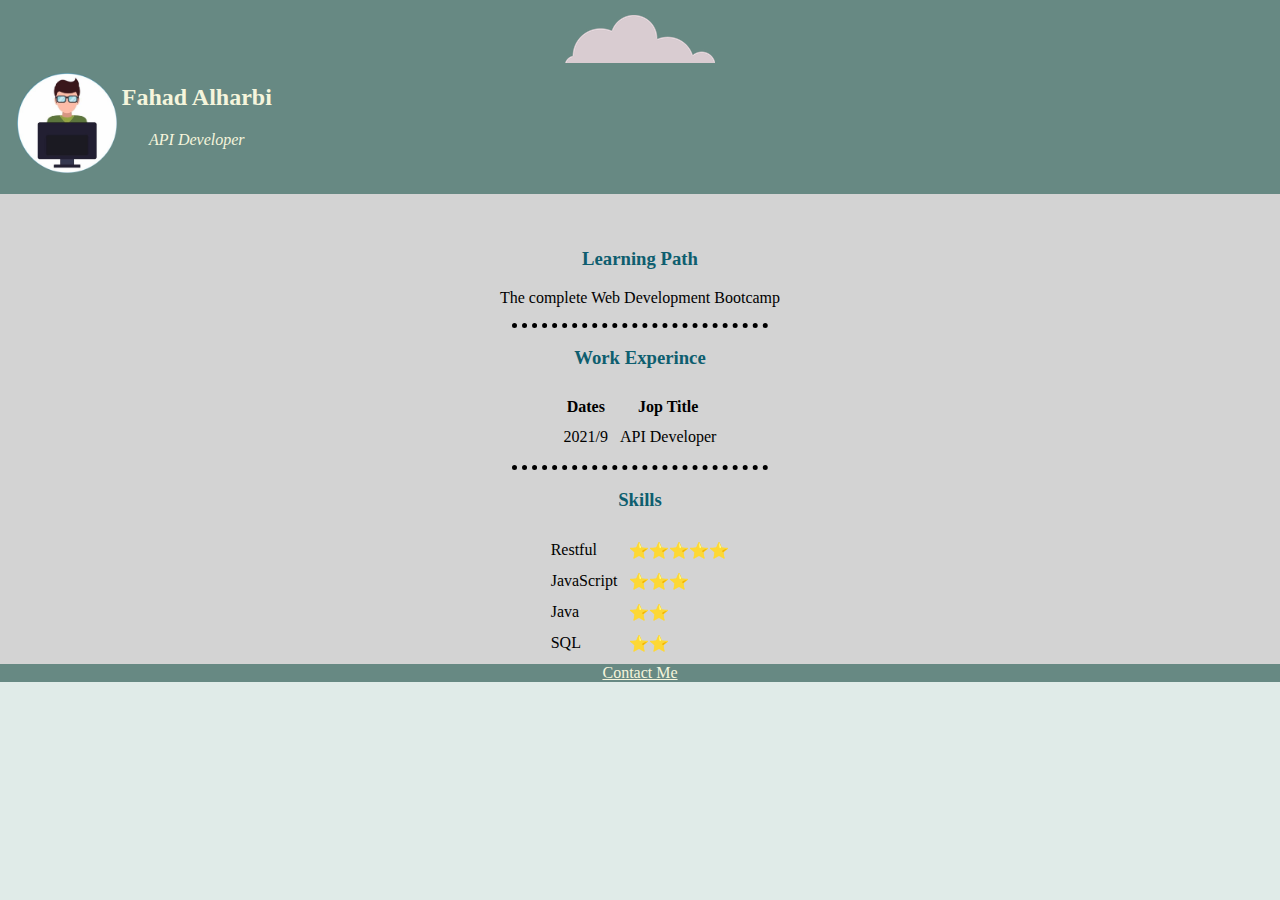
==== index.html @ f1cf608a "Fixed to center" ====
<!DOCTYPE html>
<html lang="ar">
    <head>
    <meta charset="UTF-8">
    <meta name="viewport" content="width=device-width, initial-scale=1" />
    <title>Fahad</title>
    <link rel="icon" type="image/png" href="images/ffa3090-modified.png">
<link rel="stylesheet" href="css/styles.css">
</head>
<body>
    <div class="top-container">
        <table cellspacing="3">
        <thead>
        <img src="images/cloud.png" alt="Cloud" id="cloud">
        </thead>
        <tr>
            <td><img src="images/ffa3090-modified.png" alt="Twitter" height="100px" width="100px"></td>
                <td> <h2 style="color: beige;">Fahad Alharbi</h2>
                <p><em style="color: beige;"> API Developer</em></p>
                </td>
        </tr>
    </table>
    </div>    
    <body>
        
        <div class="middle-container" >
            <br>
            <br>
        <!-- <img id="mountain" src="images/mountain.png" alt="mountain" height="240px" width="240px"> -->
        <h3>Learning Path</h3>
        
            <p>The complete Web Development Bootcamp</p>
            
        <hr>
        <h3>Work Experince</h3>
        <table cellspacing="10">
            <tr>
                <th>Dates</th>
                <th>Jop Title</th>
            </tr>
            <tr>
                <td>2021/9</td>
                <td>API Developer</td>
            </tr>
        </table>
        <hr>
        <h3>Skills</h3>
        <table cellspacing="10" >
    <tr>
    <td>Restful</td>
    <td>⭐️⭐️⭐️⭐️⭐️</td>
    </tr>
    <tr>
    <td>JavaScript</td>
    <td>⭐️⭐️⭐️</td>
    </tr>
    <tr>
    <td>Java</td>
    <td>⭐️⭐️</td>
    </tr>
    <tr>
    <td>SQL</td>
    <td>⭐️⭐️</td>
    </tr>
    </table>
    </div>

</body>
<div class="bottom-container">
<!-- <hr> -->
    <center>
        
        <a href="ContactMe.html" style="color: beige;">Contact Me</a>
    </center>
</div>
</html>
---- css/styles.css ----
body {
    background-color: #e0ebe8;
    text-align: left;
    margin: 0;
}
h1{
    
    color:#0E5E6F;
}
h2{
    
    color:#0E5E6F;
    margin-top: 0;
}
h3{
    
    color:#0E5E6F;
}
td{
    border: #0E5E6F;
}
hr{
    border-style: none ;
    border-top-style: dotted;
    border-color: black;
    border-width: 5px;
    width: 20%;
}
.top-container {
    max-width:auto;
    height: auto;
    margin:0 ;
    position: relative;
    z-index: 990;
    background-color: #678983;
    padding: 1%;
    text-align: center;
}

.middle-container {
    max-width: initial;
    height: auto;
    margin:0 ;
    position: relative;
    z-index: 990;
background-color: lightgray;
text-align:-webkit-center ;
    /* background-color: #E6DDC4; */
}
.bottom-container {
    max-width: initial;
    height: auto;
    margin:0 ;
    position: relative;
    z-index: 990;
    /* background-color: #181D31; */
    background-color: #678983;
}
#cloud{
    padding: 2px;
}
#mountain{
    padding: 20px;
}
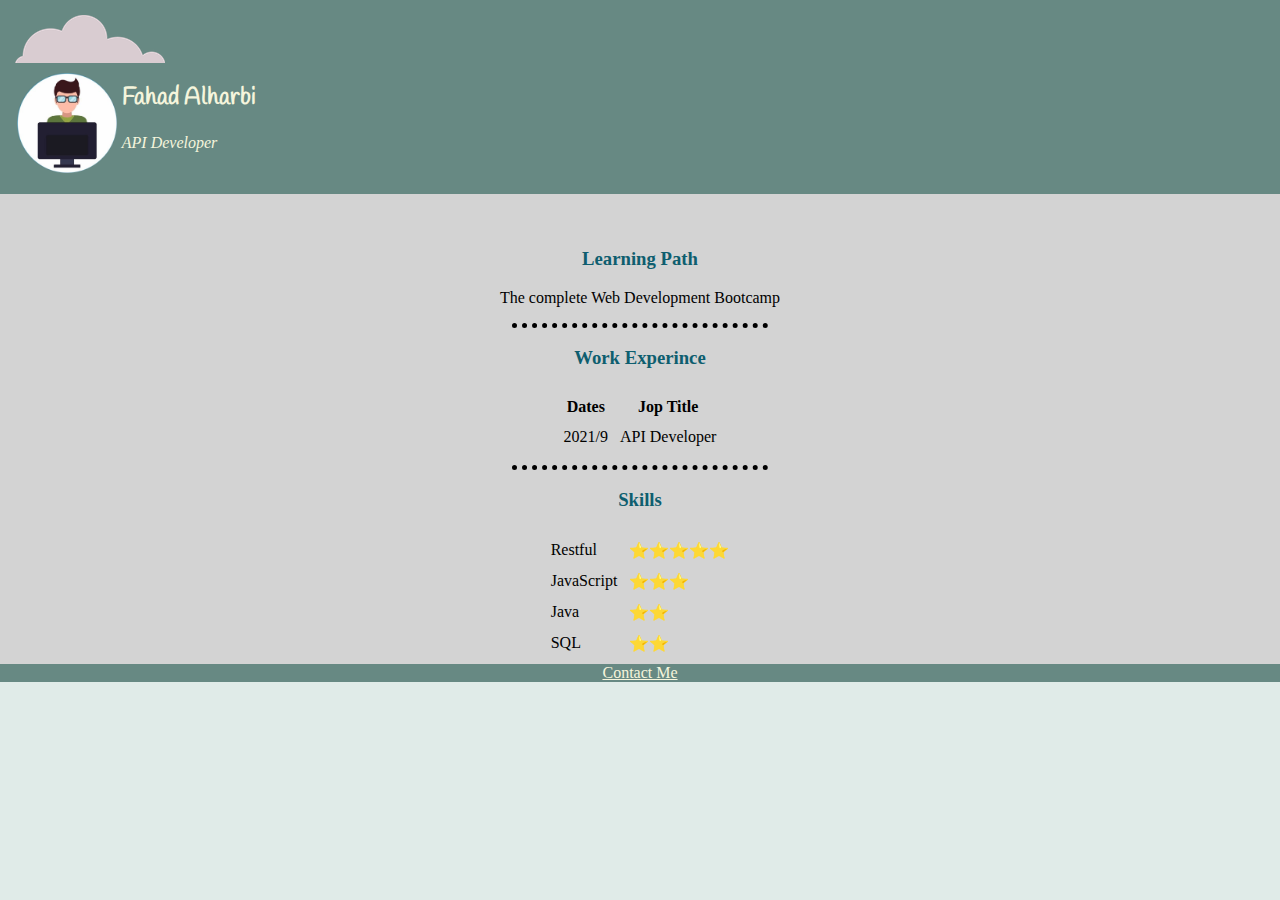
==== commit 1b1b829f: "Add embeded Font #handlee" ====
--- a/index.html
+++ b/index.html
@@ -5,8 +5,8 @@
     <meta name="viewport" content="width=device-width, initial-scale=1" />
     <title>Fahad</title>
     <link rel="icon" type="image/png" href="images/ffa3090-modified.png">
-<link rel="stylesheet" href="css/styles.css">
-</head>
+    <link rel="stylesheet" href="css/styles.css">
+    <link rel="preconnect" href="https://fonts.googleapis.com"><link rel="preconnect" href="https://fonts.gstatic.com" crossorigin><link href="https://fonts.googleapis.com/css2?family=Handlee&display=swap" rel="stylesheet"></head>
 <body>
     <div class="top-container">
         <table cellspacing="3">
--- a/css/styles.css
+++ b/css/styles.css
@@ -11,6 +11,7 @@
     
     color:#0E5E6F;
     margin-top: 0;
+    font-family: 'Handlee', cursive;
 }
 h3{
     
@@ -34,11 +35,12 @@
     z-index: 990;
     background-color: #678983;
     padding: 1%;
-    text-align: center;
+    /* text-align: center; */
 }
 
 .middle-container {
     max-width: initial;
+    font-family: cursive;
     height: auto;
     margin:0 ;
     position: relative;
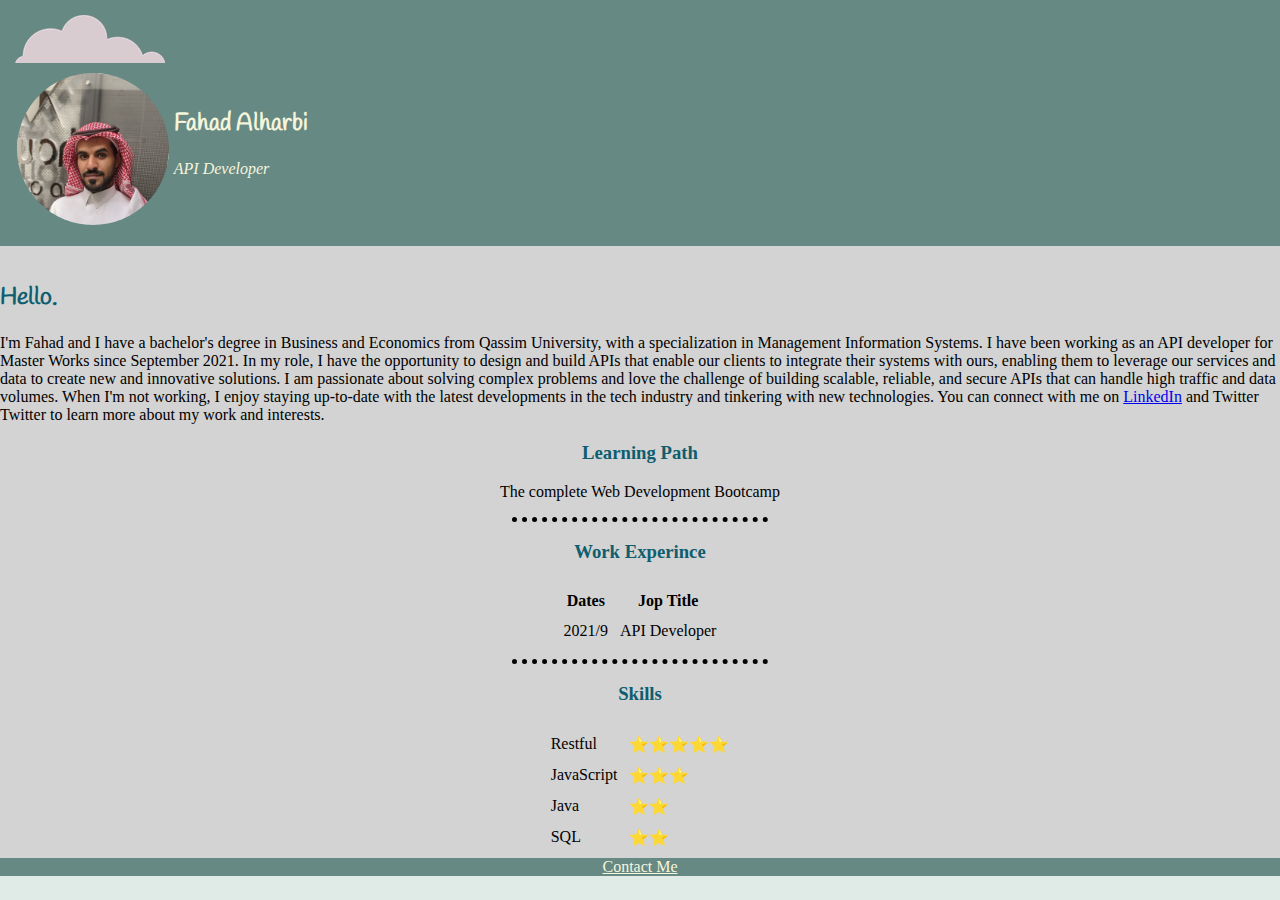
==== commit 491da728: "Add embeded Font #handlee" ====
--- a/index.html
+++ b/index.html
@@ -1,32 +1,48 @@
 <!DOCTYPE html>
 <html lang="ar">
     <head>
-    <meta charset="UTF-8">
-    <meta name="viewport" content="width=device-width, initial-scale=1" />
-    <title>Fahad</title>
-    <link rel="icon" type="image/png" href="images/ffa3090-modified.png">
-    <link rel="stylesheet" href="css/styles.css">
-    <link rel="preconnect" href="https://fonts.googleapis.com"><link rel="preconnect" href="https://fonts.gstatic.com" crossorigin><link href="https://fonts.googleapis.com/css2?family=Handlee&display=swap" rel="stylesheet"></head>
-<body>
-    <div class="top-container">
-        <table cellspacing="3">
-        <thead>
-        <img src="images/cloud.png" alt="Cloud" id="cloud">
-        </thead>
-        <tr>
-            <td><img src="images/ffa3090-modified.png" alt="Twitter" height="100px" width="100px"></td>
+        <meta charset="UTF-8">
+        <meta name="viewport" content="width=device-width, initial-scale=1" />
+        <title>Fahad</title>
+        <link rel="icon" type="image/png" href="images/ffa3090-modified.png">
+        <link rel="stylesheet" href="css/styles.css">
+        <link rel="preconnect" href="https://fonts.googleapis.com"><link rel="preconnect" 
+        href="https://fonts.gstatic.com" crossorigin>
+        <link href="https://fonts.googleapis.com/css2?family=Handlee&display=swap" rel="stylesheet"></head>
+        <body>
+            
+            <div class="top-container">
+                <table cellspacing="3">
+                    <thead>
+                        <img src="images/cloud.png" alt="Cloud" id="cloud">
+                    </thead>
+                    <tr>
+                <td> <img id="fahad-pic" src="images/1634108969558.jpg" alt="Fahad Alharbi"></td>
+                <!-- <td><img src="images/ffa3090-modified.png" alt="Twitter" height="100px" width="100px"></td> -->
                 <td> <h2 style="color: beige;">Fahad Alharbi</h2>
-                <p><em style="color: beige;"> API Developer</em></p>
+                    <p><em style="color: beige;"> API Developer</em></p>
                 </td>
-        </tr>
-    </table>
+            </tr>
+        </table>
     </div>    
     <body>
         
         <div class="middle-container" >
+            <img rel="text/png" href="images/account_circle_FILL0_wght400_GRAD0_opsz48.png" style="size: 48px;"/>
             <br>
             <br>
-        <!-- <img id="mountain" src="images/mountain.png" alt="mountain" height="240px" width="240px"> -->
+            <div class="profile">
+                <!-- <img id="fahad-pic" src="images/1634108969558.jpg" alt="Fahad Alharbi"> -->
+                <h2>Hello.</h2>
+                <p>I'm Fahad and I have a bachelor's degree in Business and Economics from Qassim University, 
+                    with a specialization in Management Information Systems. I have been working as an API developer 
+                    for Master Works since September 2021. In my role, I have the opportunity to design and build APIs 
+                    that enable our clients to integrate their systems with ours, enabling them to leverage our services
+                    and data to create new and innovative solutions. I am passionate about solving complex problems 
+                    and love the challenge of building scalable, reliable, and secure APIs that can handle high traffic and data volumes.
+                    When I'm not working, I enjoy staying up-to-date with the latest developments in the tech industry and tinkering with new technologies.
+                    You can connect with me on <span><a href="https://www.linkedin.com/in/stufahad/" target="_blank">LinkedIn</a></span> and <span>Twitter</span> Twitter to learn more about my work and interests.</p>
+            </div>
         <h3>Learning Path</h3>
         
             <p>The complete Web Development Bootcamp</p>
@@ -69,7 +85,6 @@
 <div class="bottom-container">
 <!-- <hr> -->
     <center>
-        
         <a href="ContactMe.html" style="color: beige;">Contact Me</a>
     </center>
 </div>
--- a/css/styles.css
+++ b/css/styles.css
@@ -1,6 +1,5 @@
 body {
     background-color: #e0ebe8;
-    text-align: left;
     margin: 0;
 }
 h1{
@@ -20,6 +19,9 @@
 td{
     border: #0E5E6F;
 }
+div{
+    display: block;
+}
 hr{
     border-style: none ;
     border-top-style: dotted;
@@ -36,7 +38,28 @@
     background-color: #678983;
     padding: 1%;
     /* text-align: center; */
+    /* transition: all .5s ease-in-out; */
 }
+/* .nav-list{
+    padding-top: 1.5em;
+    padding-right: 100px;
+    position: relative;
+    float: right;
+    /* display: contents; */
+    /* float: left; */
+
+/* .ul{
+    margin-top: 0;
+    margin-bottom: 10px;
+} */
+/* .nav-list {
+    display: flex;
+  }
+  
+  .nav-list li {
+    display: inline-block;
+    margin-right: 20px;
+  } */
 
 .middle-container {
     max-width: initial;
@@ -58,9 +81,20 @@
     /* background-color: #181D31; */
     background-color: #678983;
 }
+.profile{
+    /* position: absolute; */
+    text-align: left;
+}
+
+
 #cloud{
     padding: 2px;
 }
 #mountain{
     padding: 20px;
-}+}
+#fahad-pic{
+    width: 152px;
+    height: 152px;
+    border-radius: 50%;
+}
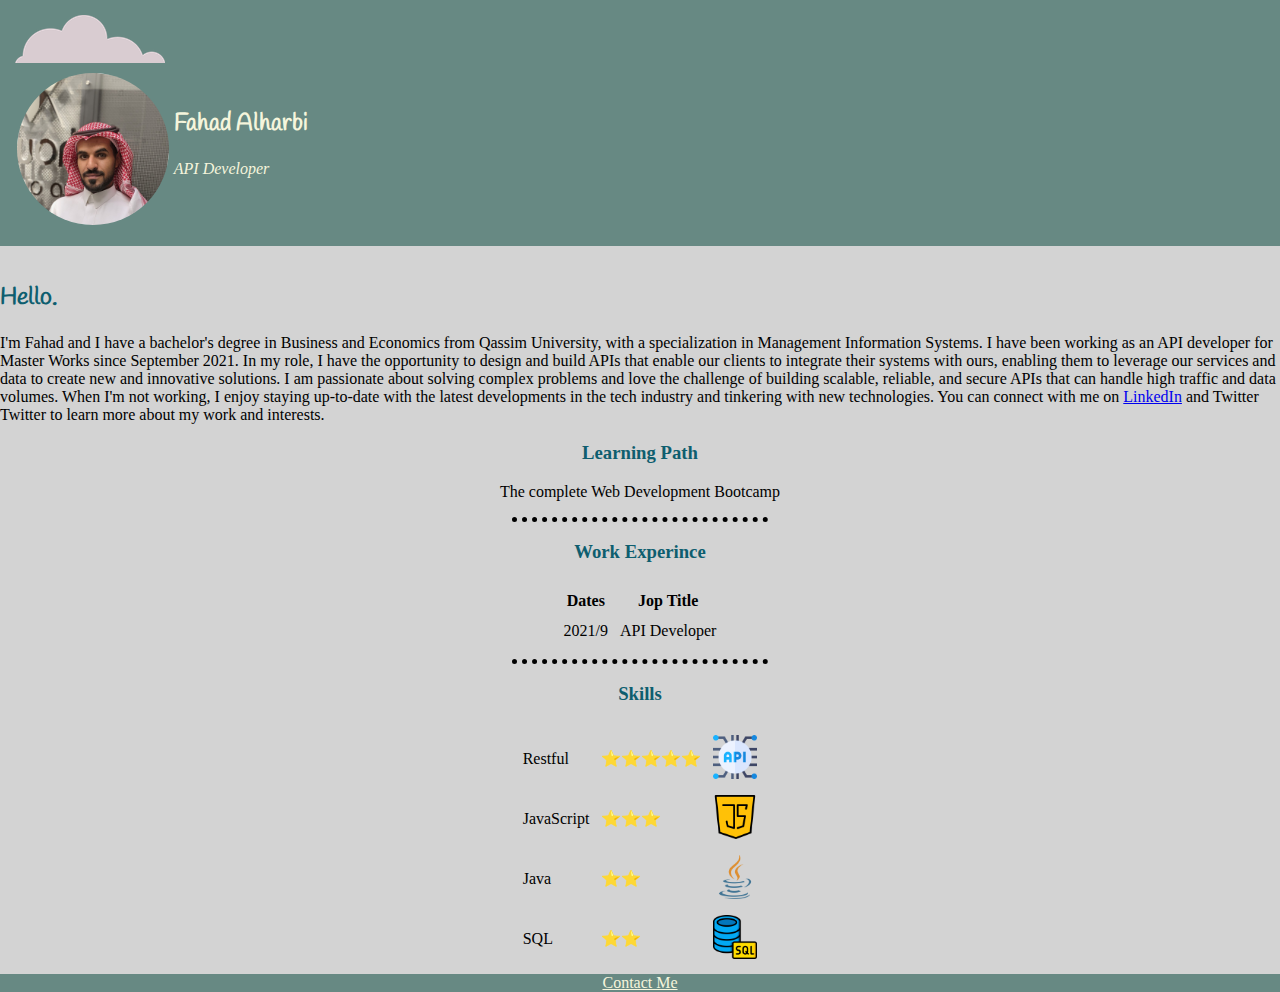
==== commit 78ef5043: "Add some pics" ====
--- a/index.html
+++ b/index.html
@@ -1,91 +1,124 @@
 <!DOCTYPE html>
 <html lang="ar">
-    <head>
-        <meta charset="UTF-8">
-        <meta name="viewport" content="width=device-width, initial-scale=1" />
-        <title>Fahad</title>
-        <link rel="icon" type="image/png" href="images/ffa3090-modified.png">
-        <link rel="stylesheet" href="css/styles.css">
-        <link rel="preconnect" href="https://fonts.googleapis.com"><link rel="preconnect" 
-        href="https://fonts.gstatic.com" crossorigin>
-        <link href="https://fonts.googleapis.com/css2?family=Handlee&display=swap" rel="stylesheet"></head>
-        <body>
-            
-            <div class="top-container">
-                <table cellspacing="3">
-                    <thead>
-                        <img src="images/cloud.png" alt="Cloud" id="cloud">
-                    </thead>
-                    <tr>
-                <td> <img id="fahad-pic" src="images/1634108969558.jpg" alt="Fahad Alharbi"></td>
-                <!-- <td><img src="images/ffa3090-modified.png" alt="Twitter" height="100px" width="100px"></td> -->
-                <td> <h2 style="color: beige;">Fahad Alharbi</h2>
-                    <p><em style="color: beige;"> API Developer</em></p>
-                </td>
-            </tr>
-        </table>
-    </div>    
-    <body>
-        
-        <div class="middle-container" >
-            <img rel="text/png" href="images/account_circle_FILL0_wght400_GRAD0_opsz48.png" style="size: 48px;"/>
-            <br>
-            <br>
-            <div class="profile">
-                <!-- <img id="fahad-pic" src="images/1634108969558.jpg" alt="Fahad Alharbi"> -->
-                <h2>Hello.</h2>
-                <p>I'm Fahad and I have a bachelor's degree in Business and Economics from Qassim University, 
-                    with a specialization in Management Information Systems. I have been working as an API developer 
-                    for Master Works since September 2021. In my role, I have the opportunity to design and build APIs 
-                    that enable our clients to integrate their systems with ours, enabling them to leverage our services
-                    and data to create new and innovative solutions. I am passionate about solving complex problems 
-                    and love the challenge of building scalable, reliable, and secure APIs that can handle high traffic and data volumes.
-                    When I'm not working, I enjoy staying up-to-date with the latest developments in the tech industry and tinkering with new technologies.
-                    You can connect with me on <span><a href="https://www.linkedin.com/in/stufahad/" target="_blank">LinkedIn</a></span> and <span>Twitter</span> Twitter to learn more about my work and interests.</p>
-            </div>
-        <h3>Learning Path</h3>
-        
-            <p>The complete Web Development Bootcamp</p>
-            
-        <hr>
-        <h3>Work Experince</h3>
-        <table cellspacing="10">
-            <tr>
-                <th>Dates</th>
-                <th>Jop Title</th>
-            </tr>
-            <tr>
-                <td>2021/9</td>
-                <td>API Developer</td>
-            </tr>
-        </table>
-        <hr>
-        <h3>Skills</h3>
-        <table cellspacing="10" >
-    <tr>
-    <td>Restful</td>
-    <td>⭐️⭐️⭐️⭐️⭐️</td>
-    </tr>
-    <tr>
-    <td>JavaScript</td>
-    <td>⭐️⭐️⭐️</td>
-    </tr>
-    <tr>
-    <td>Java</td>
-    <td>⭐️⭐️</td>
-    </tr>
-    <tr>
-    <td>SQL</td>
-    <td>⭐️⭐️</td>
-    </tr>
-    </table>
+  <head>
+    <meta charset="UTF-8" />
+    <meta name="viewport" content="width=device-width, initial-scale=1" />
+    <title>Fahad</title>
+    <link rel="icon" type="image/png" href="images/ffa3090-modified.png" />
+    <link rel="stylesheet" href="css/styles.css" />
+    <link rel="preconnect" href="https://fonts.googleapis.com" />
+    <link rel="preconnect" href="https://fonts.gstatic.com" crossorigin />
+    <link
+      href="https://fonts.googleapis.com/css2?family=Handlee&display=swap"
+      rel="stylesheet"
+    />
+  </head>
+
+  <body>
+    <div class="top-container">
+      <table cellspacing="3">
+        <thead>
+          <img src="images/cloud.png" alt="Cloud" id="cloud" />
+        </thead>
+        <tr>
+          <td>
+            <img
+              id="fahad-pic"
+              src="images/1634108969558.jpg"
+              alt="Fahad Alharbi"
+            />
+          </td>
+          <!-- <td><img src="images/ffa3090-modified.png" alt="Twitter" height="100px" width="100px"></td> -->
+          <td>
+            <h2 style="color: beige">Fahad Alharbi</h2>
+            <p><em style="color: beige"> API Developer</em></p>
+          </td>
+        </tr>
+      </table>
     </div>
+    <!-- <body> -->
 
-</body>
-<div class="bottom-container">
-<!-- <hr> -->
+    <div class="middle-container">
+      <img
+        rel="text/png"
+        href="images/account_circle_FILL0_wght400_GRAD0_opsz48.png"
+        style="size: 48px"
+      />
+      <br />
+      <br />
+      <div class="profile">
+        <!-- <img id="fahad-pic" src="images/1634108969558.jpg" alt="Fahad Alharbi"> -->
+        <h2>Hello.</h2>
+        <p>
+          I'm Fahad and I have a bachelor's degree in Business and Economics
+          from Qassim University, with a specialization in Management
+          Information Systems. I have been working as an API developer for
+          Master Works since September 2021. In my role, I have the opportunity
+          to design and build APIs that enable our clients to integrate their
+          systems with ours, enabling them to leverage our services and data to
+          create new and innovative solutions. I am passionate about solving
+          complex problems and love the challenge of building scalable,
+          reliable, and secure APIs that can handle high traffic and data
+          volumes. When I'm not working, I enjoy staying up-to-date with the
+          latest developments in the tech industry and tinkering with new
+          technologies. You can connect with me on
+          <span
+            ><a href="https://www.linkedin.com/in/stufahad/" target="_blank"
+              >LinkedIn</a
+            ></span
+          >
+          and <span>Twitter</span> Twitter to learn more about my work and
+          interests.
+        </p>
+      </div>
+      <h3>Learning Path</h3>
+
+      <p>The complete Web Development Bootcamp</p>
+
+      <hr />
+      <h3>Work Experince</h3>
+      <table cellspacing="10">
+        <tr>
+          <th>Dates</th>
+          <th>Jop Title</th>
+        </tr>
+        <tr>
+          <td>2021/9</td>
+          <td>API Developer</td>
+        </tr>
+      </table>
+      <hr />
+      <h3>Skills</h3>
+      <table cellspacing="10">
+        <tr>
+          <td>Restful</td>
+          <td>⭐️⭐️⭐️⭐️⭐️</td>
+          <td><img class="skl" src="images/api.png" alt="Restful API" /></td>
+        </tr>
+        <tr>
+          <td>JavaScript</td>
+          <td>⭐️⭐️⭐️</td>
+          <td>
+            <img class="skl" src="images/java-script.png" alt="JavaScript" />
+          </td>
+        </tr>
+        <tr>
+          <td>Java</td>
+          <td>⭐️⭐️</td>
+          <td><img class="skl" src="images/java.png" alt="Java" /></td>
+        </tr>
+        <tr>
+          <td>SQL</td>
+          <td>⭐️⭐️</td>
+          <td><img class="skl" src="images/database.png" alt="SQL" /></td>
+        </tr>
+      </table>
+    </div>
+  </body>
+  <div class="bottom-container">
+    <!-- <hr> -->
     <center>
-        <a href="ContactMe.html" style="color: beige;">Contact Me</a>
+      <a href="ContactMe.html" style="color: beige">Contact Me</a>
     </center>
-</div>
-</html>+  </div>
+</html>
--- a/css/styles.css
+++ b/css/styles.css
@@ -85,7 +85,17 @@
     /* position: absolute; */
     text-align: left;
 }
-
+.skl{
+    /* width: 102.975px;
+    height: 85.600px; */
+    /* border-radius: 50%; */
+    width: 44px;
+    height: 44px;
+    /* position: absolute; */
+    /* top: 50%; */
+    /* left: 50%; */
+    /* margin: -32px 0 0 -32px; */
+}
 
 #cloud{
     padding: 2px;
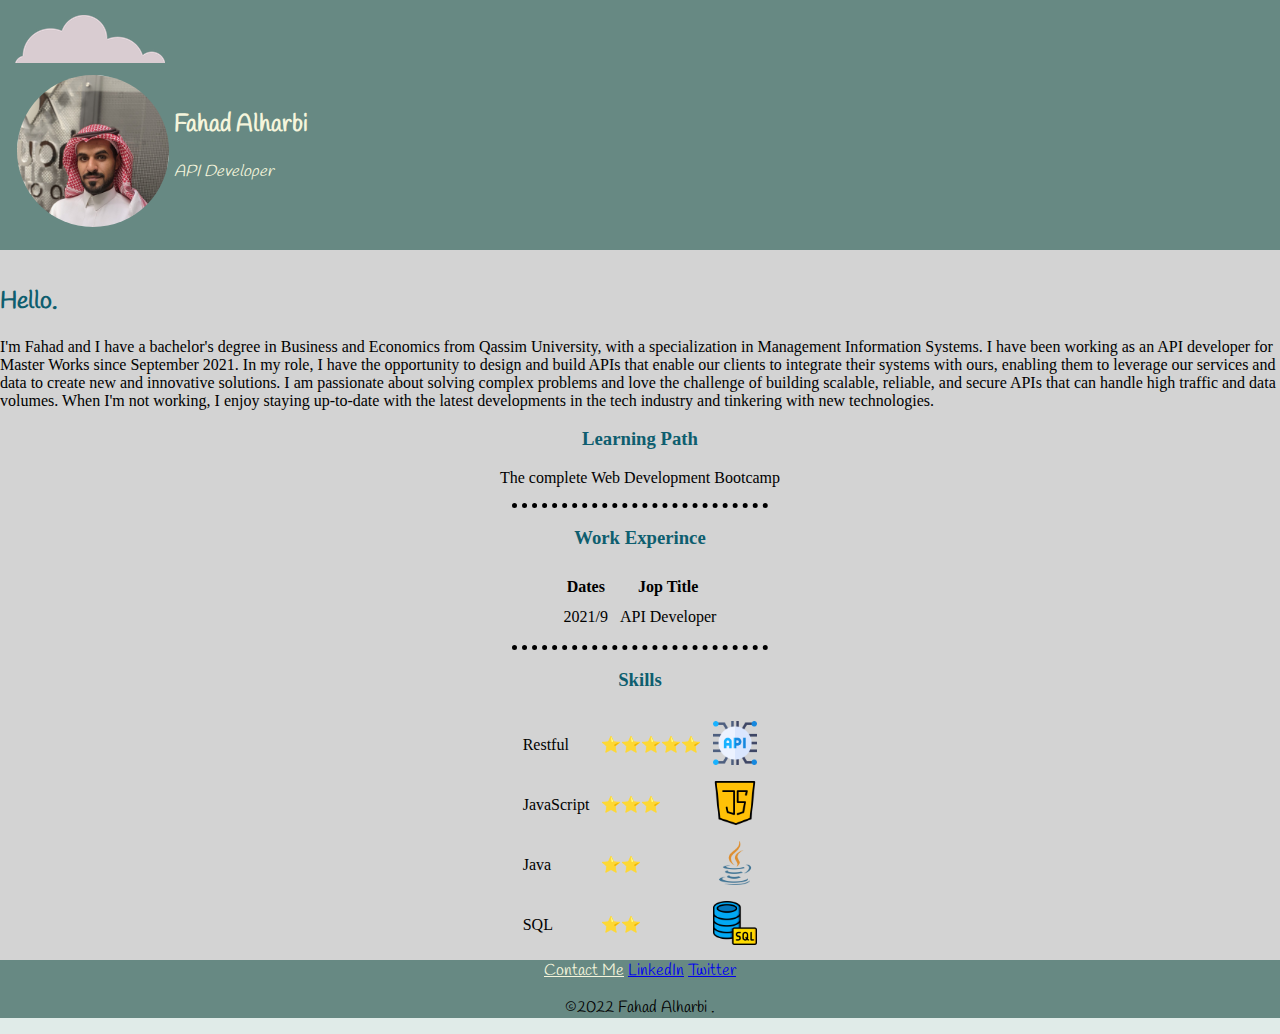
==== commit dee24255: "Add links" ====
--- a/index.html
+++ b/index.html
@@ -1,6 +1,7 @@
 <!DOCTYPE html>
 <html lang="ar">
-  <head>
+
+<head>
     <meta charset="UTF-8" />
     <meta name="viewport" content="width=device-width, initial-scale=1" />
     <title>Fahad</title>
@@ -8,117 +9,104 @@
     <link rel="stylesheet" href="css/styles.css" />
     <link rel="preconnect" href="https://fonts.googleapis.com" />
     <link rel="preconnect" href="https://fonts.gstatic.com" crossorigin />
-    <link
-      href="https://fonts.googleapis.com/css2?family=Handlee&display=swap"
-      rel="stylesheet"
-    />
-  </head>
+    <link href="https://fonts.googleapis.com/css2?family=Handlee&display=swap" rel="stylesheet" />
+</head>
 
-  <body>
+<body>
     <div class="top-container">
-      <table cellspacing="3">
-        <thead>
-          <img src="images/cloud.png" alt="Cloud" id="cloud" />
-        </thead>
-        <tr>
-          <td>
-            <img
-              id="fahad-pic"
-              src="images/1634108969558.jpg"
-              alt="Fahad Alharbi"
-            />
-          </td>
-          <!-- <td><img src="images/ffa3090-modified.png" alt="Twitter" height="100px" width="100px"></td> -->
-          <td>
-            <h2 style="color: beige">Fahad Alharbi</h2>
-            <p><em style="color: beige"> API Developer</em></p>
-          </td>
-        </tr>
-      </table>
+        <table cellspacing="3">
+            <thead>
+                <img src="images/cloud.png" alt="Cloud" id="cloud" />
+            </thead>
+            <tr>
+                <td>
+                    <img id="fahad-pic" src="images/1634108969558.jpg" alt="Fahad Alharbi" />
+                </td>
+                <!-- <td><img src="images/ffa3090-modified.png" alt="Twitter" height="100px" width="100px"></td> -->
+                <td>
+                    <h2 style="color: beige">Fahad Alharbi</h2>
+                    <p><em style="color: beige"> API Developer</em></p>
+                </td>
+            </tr>
+        </table>
     </div>
     <!-- <body> -->
 
     <div class="middle-container">
-      <img
-        rel="text/png"
-        href="images/account_circle_FILL0_wght400_GRAD0_opsz48.png"
-        style="size: 48px"
-      />
-      <br />
-      <br />
-      <div class="profile">
-        <!-- <img id="fahad-pic" src="images/1634108969558.jpg" alt="Fahad Alharbi"> -->
-        <h2>Hello.</h2>
-        <p>
-          I'm Fahad and I have a bachelor's degree in Business and Economics
-          from Qassim University, with a specialization in Management
-          Information Systems. I have been working as an API developer for
-          Master Works since September 2021. In my role, I have the opportunity
-          to design and build APIs that enable our clients to integrate their
-          systems with ours, enabling them to leverage our services and data to
-          create new and innovative solutions. I am passionate about solving
-          complex problems and love the challenge of building scalable,
-          reliable, and secure APIs that can handle high traffic and data
-          volumes. When I'm not working, I enjoy staying up-to-date with the
-          latest developments in the tech industry and tinkering with new
-          technologies. You can connect with me on
-          <span
-            ><a href="https://www.linkedin.com/in/stufahad/" target="_blank"
-              >LinkedIn</a
-            ></span
-          >
-          and <span>Twitter</span> Twitter to learn more about my work and
-          interests.
-        </p>
-      </div>
-      <h3>Learning Path</h3>
+        <img rel="text/png" href="images/account_circle_FILL0_wght400_GRAD0_opsz48.png" style="size: 48px" />
+        <br />
+        <br />
+        <div class="profile">
+            <!-- <img id="fahad-pic" src="images/1634108969558.jpg" alt="Fahad Alharbi"> -->
+            <h2>Hello.</h2>
+            <p>
+                I'm Fahad and I have a bachelor's degree in Business and Economics
+                from Qassim University, with a specialization in Management
+                Information Systems. I have been working as an API developer for
+                Master Works since September 2021. In my role, I have the opportunity
+                to design and build APIs that enable our clients to integrate their
+                systems with ours, enabling them to leverage our services and data to
+                create new and innovative solutions. I am passionate about solving
+                complex problems and love the challenge of building scalable,
+                reliable, and secure APIs that can handle high traffic and data
+                volumes. When I'm not working, I enjoy staying up-to-date with the
+                latest developments in the tech industry and tinkering with new
+                technologies.
+            </p>
+        </div>
+        <h3>Learning Path</h3>
 
-      <p>The complete Web Development Bootcamp</p>
+        <p>The complete Web Development Bootcamp</p>
 
-      <hr />
-      <h3>Work Experince</h3>
-      <table cellspacing="10">
-        <tr>
-          <th>Dates</th>
-          <th>Jop Title</th>
-        </tr>
-        <tr>
-          <td>2021/9</td>
-          <td>API Developer</td>
-        </tr>
-      </table>
-      <hr />
-      <h3>Skills</h3>
-      <table cellspacing="10">
-        <tr>
-          <td>Restful</td>
-          <td>⭐️⭐️⭐️⭐️⭐️</td>
-          <td><img class="skl" src="images/api.png" alt="Restful API" /></td>
-        </tr>
-        <tr>
-          <td>JavaScript</td>
-          <td>⭐️⭐️⭐️</td>
-          <td>
-            <img class="skl" src="images/java-script.png" alt="JavaScript" />
-          </td>
-        </tr>
-        <tr>
-          <td>Java</td>
-          <td>⭐️⭐️</td>
-          <td><img class="skl" src="images/java.png" alt="Java" /></td>
-        </tr>
-        <tr>
-          <td>SQL</td>
-          <td>⭐️⭐️</td>
-          <td><img class="skl" src="images/database.png" alt="SQL" /></td>
-        </tr>
-      </table>
+        <hr />
+        <h3>Work Experince</h3>
+        <table cellspacing="10">
+            <tr>
+                <th>Dates</th>
+                <th>Jop Title</th>
+            </tr>
+            <tr>
+                <td>2021/9</td>
+                <td>API Developer</td>
+            </tr>
+        </table>
+        <hr />
+        <h3>Skills</h3>
+        <table cellspacing="10">
+            <tr>
+                <td>Restful</td>
+                <td>⭐️⭐️⭐️⭐️⭐️</td>
+                <td><img class="skl" src="images/api.png" alt="Restful API" /></td>
+            </tr>
+            <tr>
+                <td>JavaScript</td>
+                <td>⭐️⭐️⭐️</td>
+                <td>
+                    <img class="skl" src="images/java-script.png" alt="JavaScript" />
+                </td>
+            </tr>
+            <tr>
+                <td>Java</td>
+                <td>⭐️⭐️</td>
+                <td><img class="skl" src="images/java.png" alt="Java" /></td>
+            </tr>
+            <tr>
+                <td>SQL</td>
+                <td>⭐️⭐️</td>
+                <td><img class="skl" src="images/database.png" alt="SQL" /></td>
+            </tr>
+        </table>
     </div>
-  </body>
-  <div class="bottom-container">
+</body>
+<div class="bottom-container">
     <!-- <hr> -->
     <center>
-      <a href="ContactMe.html" style="color: beige">Contact Me</a>
+        <a href="ContactMe.html" target="_blank" style="color: beige">Contact Me</a>
+        <a class="footer-link" href="https://www.linkedin.com/in/stufahad/" target="_blank">LinkedIn</a>
+        <a class="footer-link" href="https://twitter.com/stufahad/" target="_blank">Twitter</a>
+
+        <p>©2022 Fahad Alharbi .</p>
     </center>
-  </div>
-</html>
+</div>
+
+</html>--- a/css/styles.css
+++ b/css/styles.css
@@ -1,6 +1,8 @@
 body {
     background-color: #e0ebe8;
     margin: 0;
+    font-family: 'Handlee', cursive;
+
 }
 h1{
     
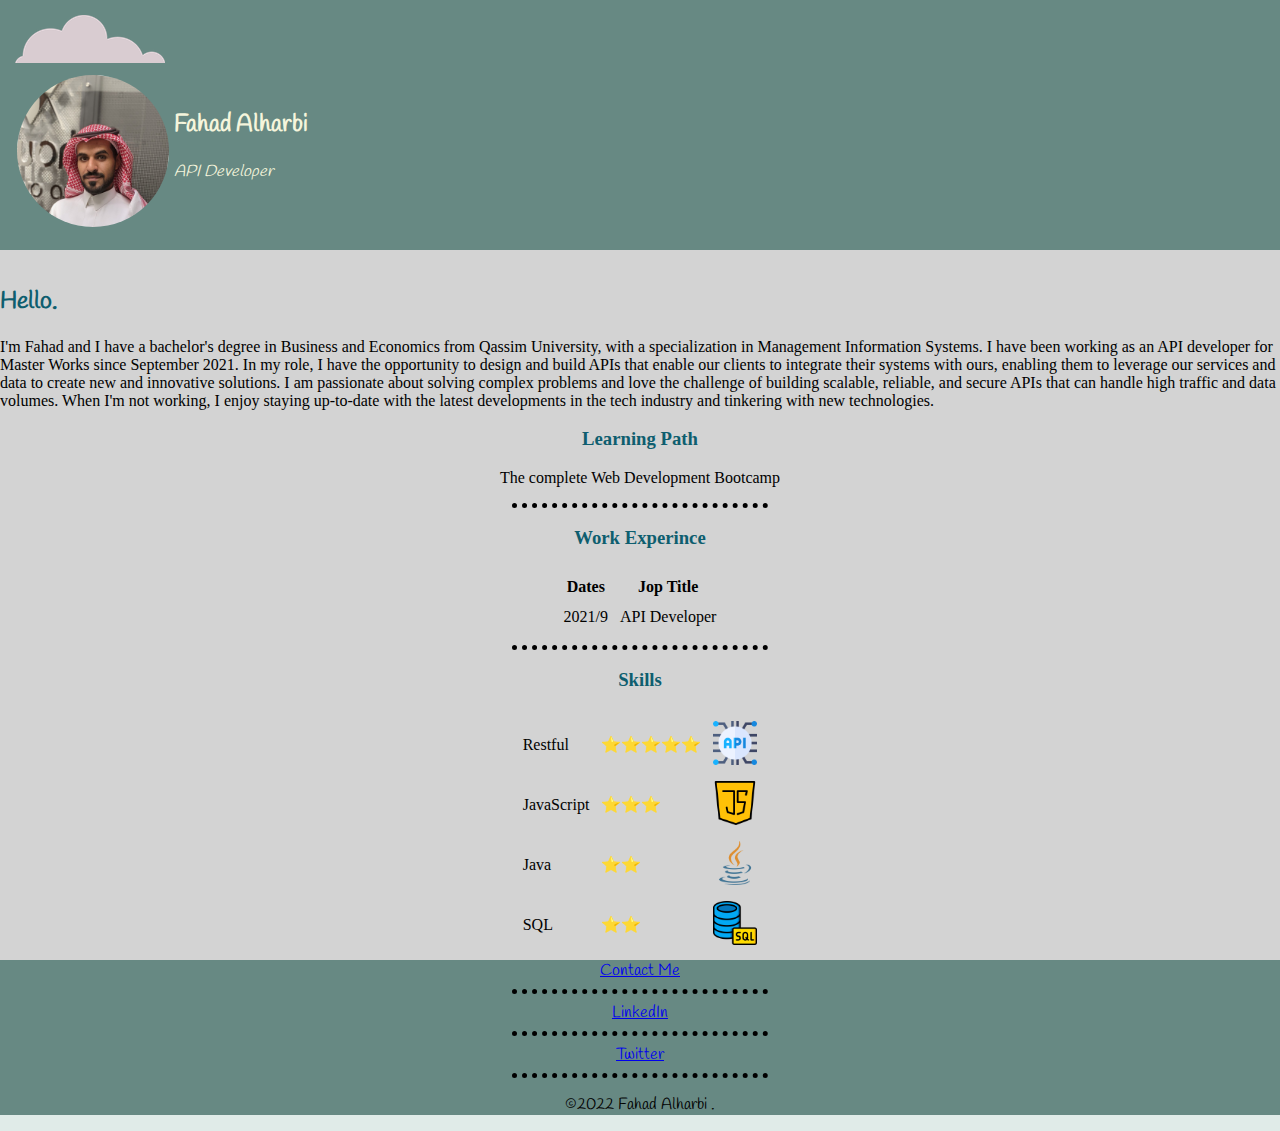
==== commit 1f0a187e: "Add links" ====
--- a/index.html
+++ b/index.html
@@ -101,9 +101,12 @@
 <div class="bottom-container">
     <!-- <hr> -->
     <center>
-        <a href="ContactMe.html" target="_blank" style="color: beige">Contact Me</a>
+        <a href="ContactMe.html" target="_blank">Contact Me</a>
+        <hr>
         <a class="footer-link" href="https://www.linkedin.com/in/stufahad/" target="_blank">LinkedIn</a>
+        <hr>
         <a class="footer-link" href="https://twitter.com/stufahad/" target="_blank">Twitter</a>
+        <hr>
 
         <p>©2022 Fahad Alharbi .</p>
     </center>
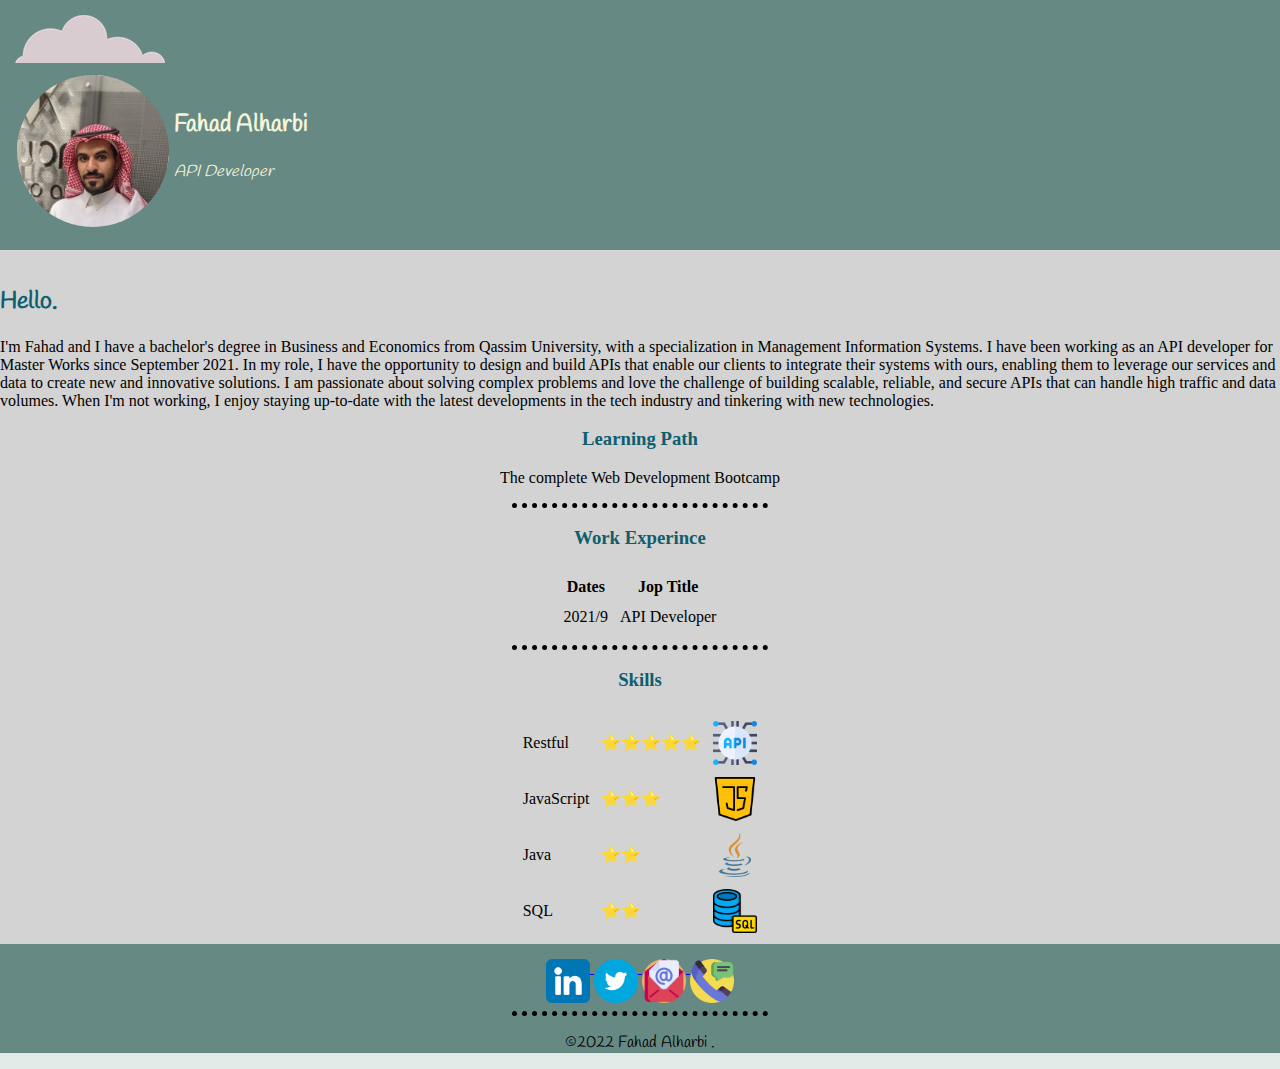
==== commit db55a3fe: "include some pic's" ====
--- a/index.html
+++ b/index.html
@@ -101,12 +101,22 @@
 <div class="bottom-container">
     <!-- <hr> -->
     <center>
-        <a href="ContactMe.html" target="_blank">Contact Me</a>
+
+        <a class="footer-link" href="https://www.linkedin.com/in/stufahad/" target="_blank"> <img class="skl"
+                src="images/linkedin.png" alt="linkedin" style="margin-top: 15px;">
+        </a>
+        <a class="footer-link" href="https://twitter.com/stufahad/" target="_blank">
+            <img src="images/twitter.png" alt="Twitter" class="skl" style="margin-top: 15px;">
+        </a>
+        <a class="footer-link" href="mailto:ffa3090@gmail.com" target="_blank">
+            <img src="images/email.png" alt="email" class="skl" style="margin-top: 15px;">
+        </a>
+        <a class="footer-link" href="tel:+966550593098" target="_blank">
+            <img src="images/call.png" alt="call" class="skl" style="margin-top: 15px;">
+        </a>
+        <!-- <hr> -->
         <hr>
-        <a class="footer-link" href="https://www.linkedin.com/in/stufahad/" target="_blank">LinkedIn</a>
-        <hr>
-        <a class="footer-link" href="https://twitter.com/stufahad/" target="_blank">Twitter</a>
-        <hr>
+
 
         <p>©2022 Fahad Alharbi .</p>
     </center>
--- a/css/styles.css
+++ b/css/styles.css
@@ -92,6 +92,7 @@
     height: 85.600px; */
     /* border-radius: 50%; */
     width: 44px;
+    vertical-align: -webkit-baseline-middle;
     height: 44px;
     /* position: absolute; */
     /* top: 50%; */
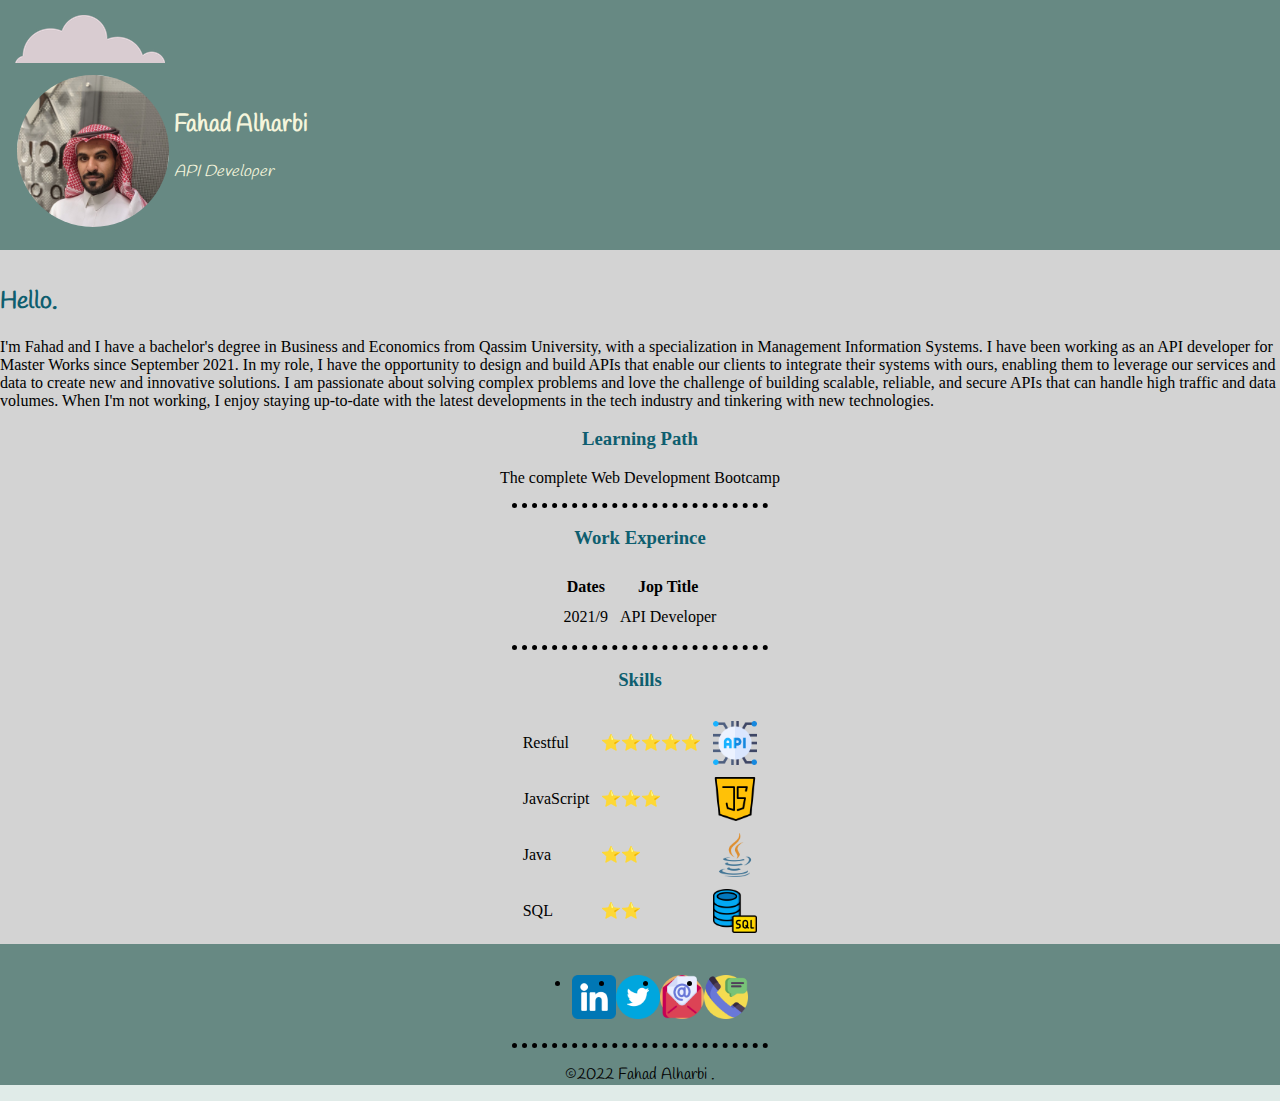
==== commit 37d972ed: "upload bootstrap" ====
--- a/index.html
+++ b/index.html
@@ -6,6 +6,8 @@
     <meta name="viewport" content="width=device-width, initial-scale=1" />
     <title>Fahad</title>
     <link rel="icon" type="image/png" href="images/ffa3090-modified.png" />
+    <link href="https://cdn.jsdelivr.net/npm/bootstrap@5.3.0-alpha1/dist/css/bootstrap.min.css" rel="stylesheet"
+        integrity="sha384-GLhlTQ8iRABdZLl6O3oVMWSktQOp6b7In1Zl3/Jr59b6EGGoI1aFkw7cmDA6j6gD" crossorigin="anonymous">
     <link rel="stylesheet" href="css/styles.css" />
     <link rel="preconnect" href="https://fonts.googleapis.com" />
     <link rel="preconnect" href="https://fonts.gstatic.com" crossorigin />
@@ -102,18 +104,29 @@
     <!-- <hr> -->
     <center>
 
-        <a class="footer-link" href="https://www.linkedin.com/in/stufahad/" target="_blank"> <img class="skl"
-                src="images/linkedin.png" alt="linkedin" style="margin-top: 15px;">
-        </a>
-        <a class="footer-link" href="https://twitter.com/stufahad/" target="_blank">
-            <img src="images/twitter.png" alt="Twitter" class="skl" style="margin-top: 15px;">
-        </a>
-        <a class="footer-link" href="mailto:ffa3090@gmail.com" target="_blank">
-            <img src="images/email.png" alt="email" class="skl" style="margin-top: 15px;">
-        </a>
-        <a class="footer-link" href="tel:+966550593098" target="_blank">
-            <img src="images/call.png" alt="call" class="skl" style="margin-top: 15px;">
-        </a>
+
+        <ul class="nav" style="display: inline-flex; margin-top: revert;">
+            <li class="nav-item">
+                <a class="footer-link" href="https://www.linkedin.com/in/stufahad/" target="_blank"> <img class="skl"
+                        src="images/linkedin.png" alt="linkedin" style="margin-top: 15px;">
+                </a>
+            </li>
+            <li class="nav-item">
+                <a class="footer-link" href="https://twitter.com/stufahad/" target="_blank">
+                    <img src="images/twitter.png" alt="Twitter" class="skl" style="margin-top: 15px;">
+                </a>
+            </li>
+            <li class="nav-item">
+                <a class="footer-link" href="mailto:ffa3090@gmail.com" target="_blank">
+                    <img src="images/email.png" alt="email" class="skl" style="margin-top: 15px;">
+                </a>
+            </li>
+            <li class="nav-item">
+                <a class="footer-link" href="tel:+966550593098" target="_blank">
+                    <img src="images/call.png" alt="call" class="skl" style="margin-top: 15px;">
+                </a>
+            </li>
+        </ul>
         <!-- <hr> -->
         <hr>
 
--- a/css/styles.css
+++ b/css/styles.css
@@ -82,6 +82,7 @@
     z-index: 990;
     /* background-color: #181D31; */
     background-color: #678983;
+    
 }
 .profile{
     /* position: absolute; */
